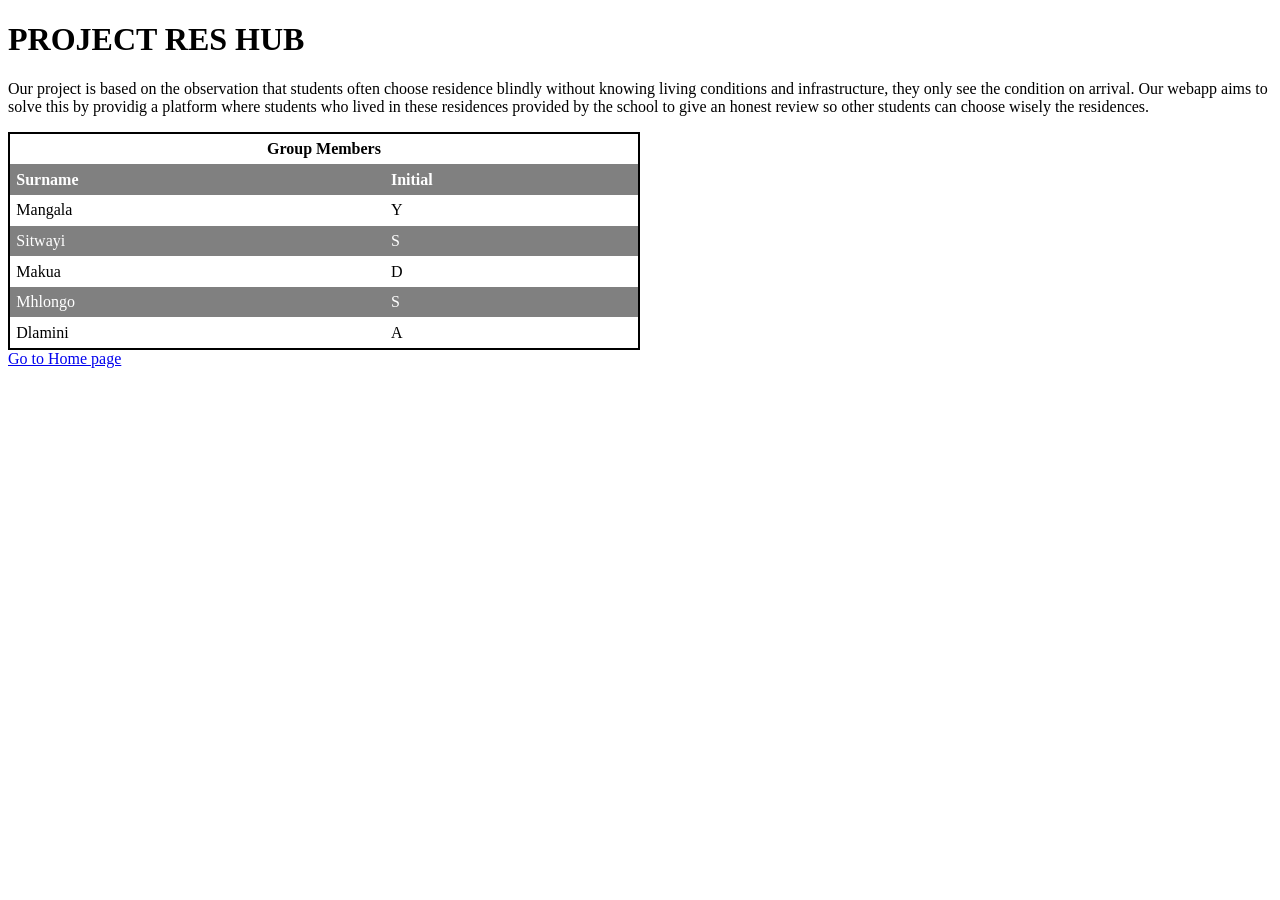
==== project.html @ a3f7d7ae "first commit" ====
<!DOCTYPE html>
<html lang="en">
<head>
    <meta charset="UTF-8">
    <meta name="viewport" content="width=device-width, initial-scale=1.0">
    <link rel="stylesheet" href="project.css">
    <title>Document</title>
</head>
<body>
    <div>
        <h1>PROJECT RES HUB </h1>
        <p>
            Our project is based on the observation that students often choose residence blindly without knowing
            living conditions and
            infrastructure, they only see the condition on arrival. Our webapp aims to solve this
            by providig a platform where students who lived in these residences provided by the
            school to give an honest review so other students can choose wisely the residences.
        </p>

        <table>

            <tr>
                <th colspan="2" style="text-align: center;"  >
                    Group Members
                </th>
            </tr>
            <tr>
                <th>Surname</th>
                <th>Initial</th>
            </tr>

            <tr>
                <td>Mangala</td>
                <td>Y</td>
            </tr>

            <tr>
                <td>Sitwayi</td>
                <td>S</td>
            </tr>

            <tr>
                <td>Makua</td>
                <td>D</td>
            </tr>

            <tr>
                <td>Mhlongo</td>
                <td>S</td>
            </tr>

            <tr>
                <td>Dlamini</td>
                <td>A</td>
            </tr>
        </table>

        <a href="230582885.html"  >
            Go to Home page
        </a>

    </div>
</body>
</html>
---- project.css ----
table{
    border-collapse: collapse;
    border: 2px solid black;
    width: 50%;
}
tr th{
    text-align: left;
}
th,td{
    padding: 1%;
}

tr:nth-child(even){
    background-color: gray;
    color: white;
}
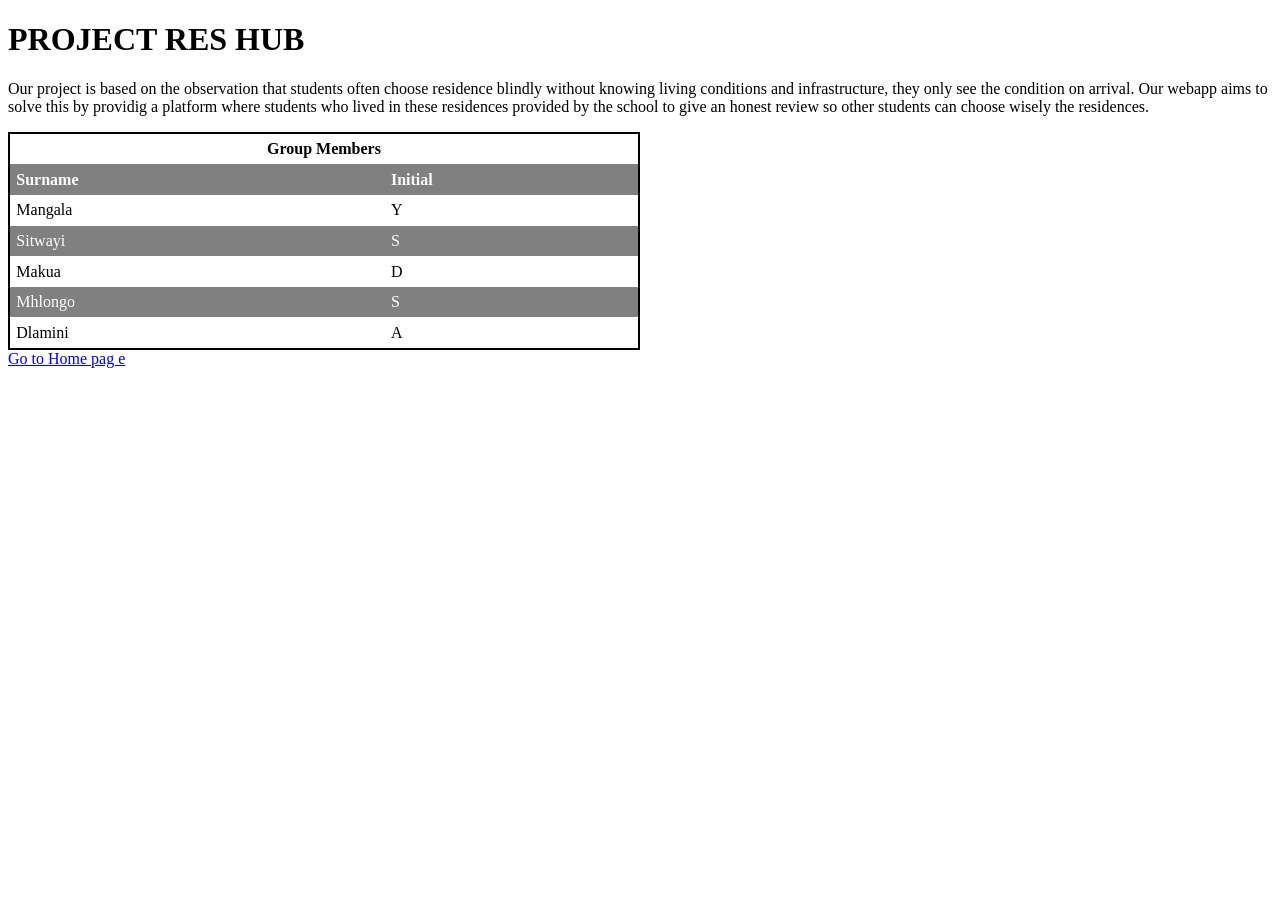
==== commit 686bb4be: "hy" ====
--- a/project.html
+++ b/project.html
@@ -55,8 +55,8 @@
             </tr>
         </table>
 
-        <a href="230582885.html"  >
-            Go to Home page
+        <a href="index.html"  >
+            Go to Home pag e
         </a>
 
     </div>
